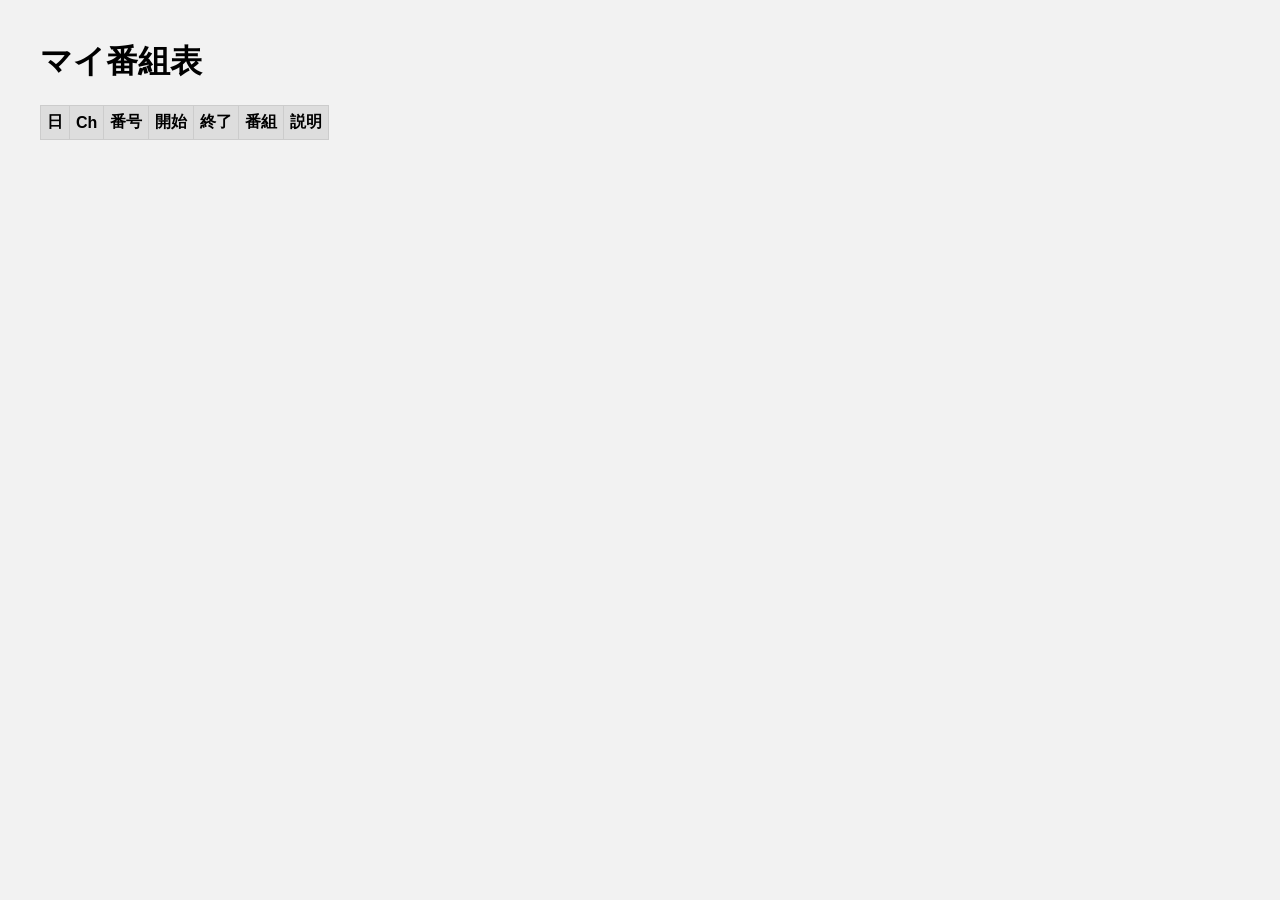
==== index.html @ b537195c "Add files via upload" ====
<!DOCTYPE html>
<html lang="ja">

<head>

<meta charset="utf-8">
<title>マイ番組表</title>

<link rel="stylesheet" href="style.css">

</head>

<body>

<h1>マイ番組表</h1>

<table>

<thead>
<tr>

<th>日</th>
<th>Ch</th>
<th>番号</th>
<th>開始</th>
<th>終了</th>
<th>番組</th>
<th>説明</th>

</tr>
</thead>

<tbody id="tv"></tbody>

</table>

<script>

fetch("my_tv.json")
.then(r=>r.json())
.then(data=>{

let html="";

data.forEach(p=>{

html+=`

<tr>

<td>${p.date}</td>
<td>${p.channel}</td>
<td>${p.ch_num}</td>
<td>${p.start}</td>
<td>${p.end}</td>
<td>${p.title}</td>
<td>${p.desc}</td>

</tr>

`;

});

document.getElementById("tv").innerHTML=html;

});

</script>

</body>
</html>
---- style.css ----
body{
font-family:sans-serif;
background:#f2f2f2;
margin:40px;
}

table{
border-collapse:collapse;
background:white;
}

td,th{
border:1px solid #ccc;
padding:6px;
}

th{
background:#ddd;
}

tr:hover{
background:#ffffcc;
}
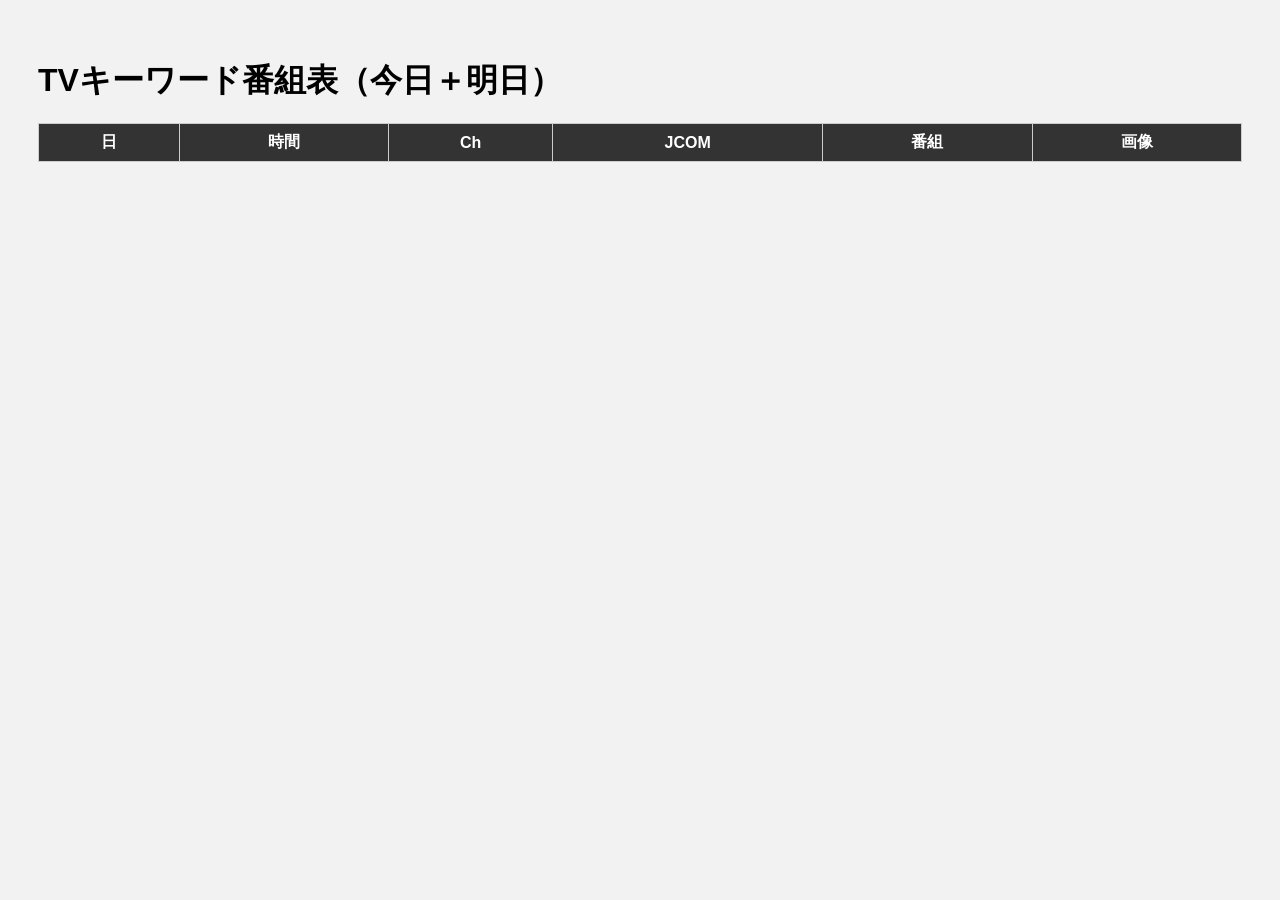
==== commit 8b657c6c: "Replace program table with new TV schedule layout" ====
--- a/index.html
+++ b/index.html
@@ -1,36 +1,59 @@
 <!DOCTYPE html>
-<html lang="ja">
+<html>
+<head>
+<meta charset="utf-8">
+<title>TVキーワード番組表</title>
 
-<head>
+<style>
 
-<meta charset="utf-8">
-<title>マイ番組表</title>
+body{
+font-family:sans-serif;
+background:#f2f2f2;
+padding:30px;
+}
 
-<link rel="stylesheet" href="style.css">
+h1{
+margin-bottom:20px;
+}
+
+table{
+border-collapse:collapse;
+background:white;
+width:100%;
+}
+
+th,td{
+border:1px solid #ccc;
+padding:8px;
+}
+
+th{
+background:#333;
+color:white;
+}
+
+img{
+width:120px;
+}
+
+</style>
 
 </head>
 
 <body>
 
-<h1>マイ番組表</h1>
+<h1>TVキーワード番組表（今日＋明日）</h1>
 
-<table>
+<table id="tv">
 
-<thead>
 <tr>
-
 <th>日</th>
+<th>時間</th>
 <th>Ch</th>
-<th>番号</th>
-<th>開始</th>
-<th>終了</th>
+<th>JCOM</th>
 <th>番組</th>
-<th>説明</th>
-
+<th>画像</th>
 </tr>
-</thead>
-
-<tbody id="tv"></tbody>
 
 </table>
 
@@ -40,33 +63,38 @@
 .then(r=>r.json())
 .then(data=>{
 
-let html="";
+let table=document.getElementById("tv")
 
-data.forEach(p=>{
+data.programs.forEach(p=>{
 
-html+=`
+let img="https://placehold.jp/120x70.png"
 
-<tr>
+let tr=document.createElement("tr")
+
+tr.innerHTML=`
 
 <td>${p.date}</td>
+<td>${p.time}</td>
 <td>${p.channel}</td>
-<td>${p.ch_num}</td>
-<td>${p.start}</td>
-<td>${p.end}</td>
-<td>${p.title}</td>
-<td>${p.desc}</td>
+<td>${p.jcom}</td>
+<td>
+<a href="${p.url}" target="_blank">
+${p.title}
+</a>
+</td>
+<td>
+<img src="${img}">
+</td>
 
-</tr>
+`
 
-`;
+table.appendChild(tr)
 
-});
+})
 
-document.getElementById("tv").innerHTML=html;
-
-});
+})
 
 </script>
 
 </body>
-</html>+</html>
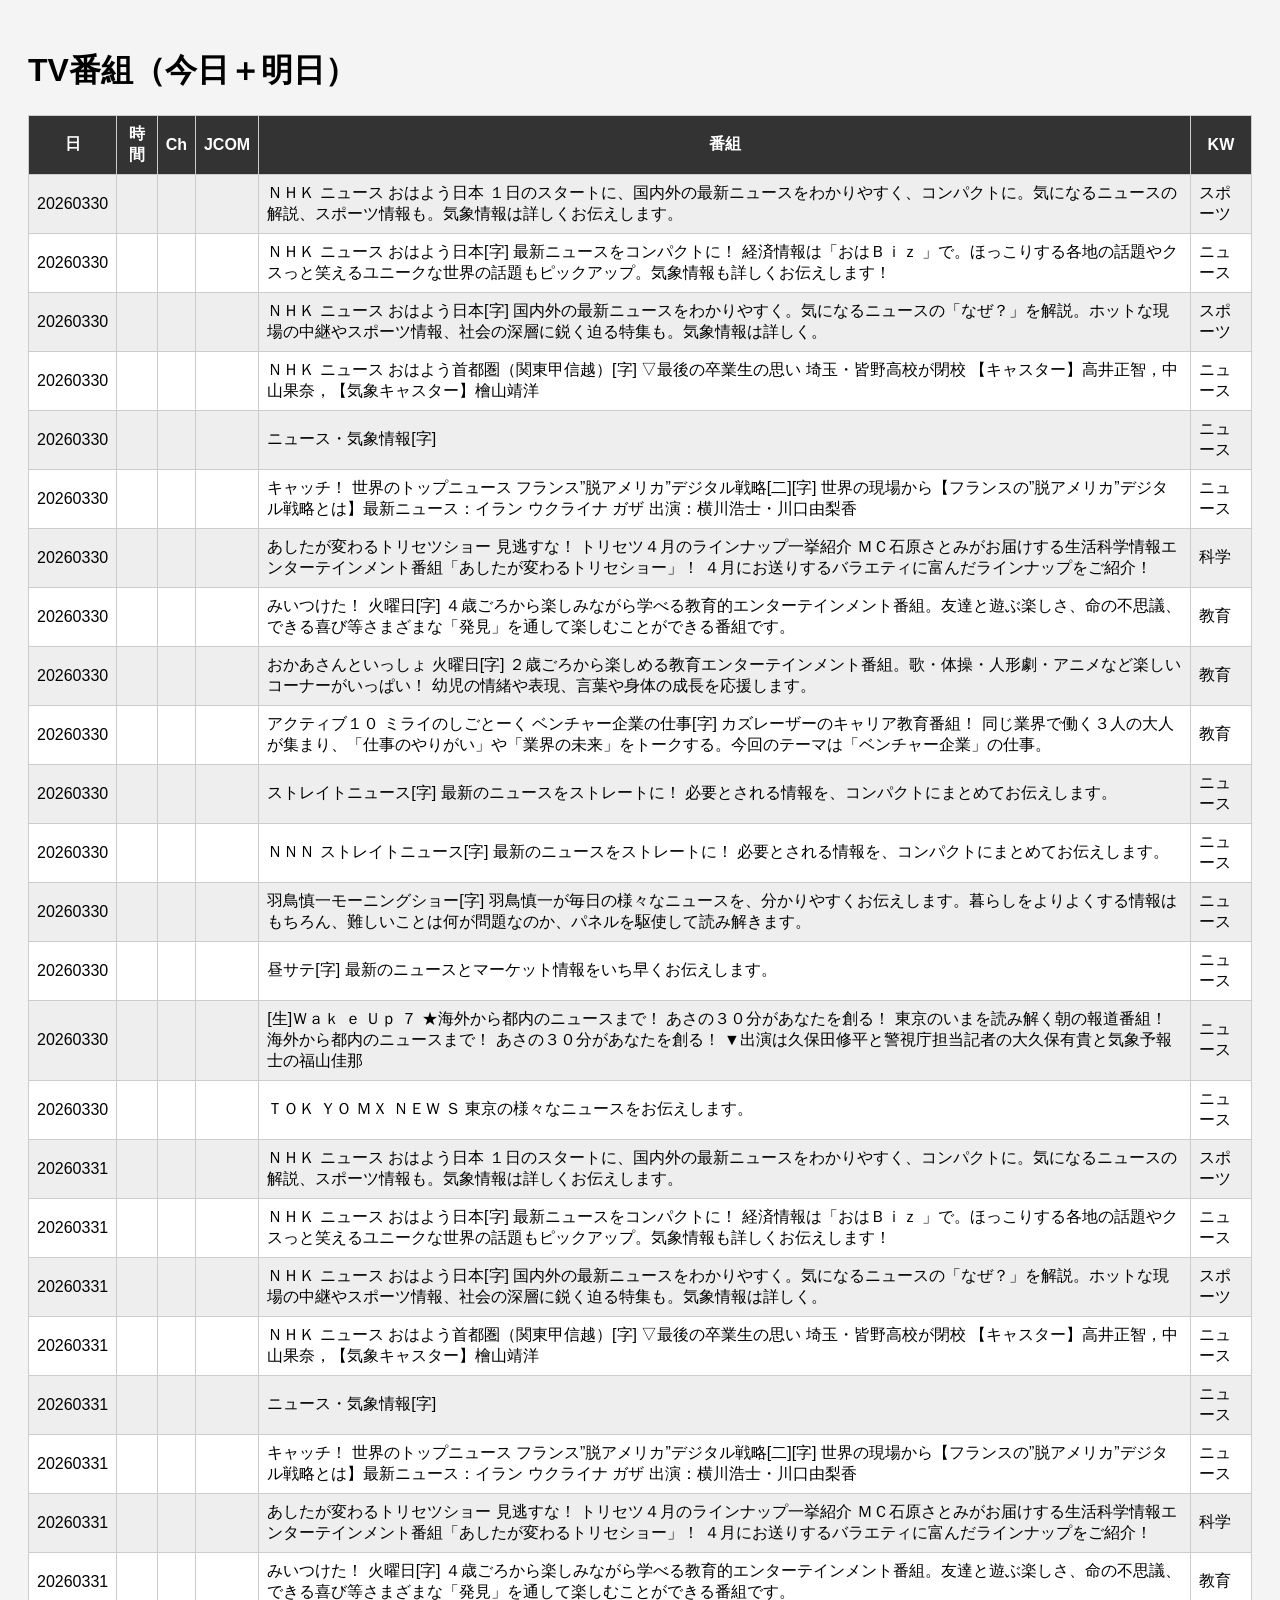
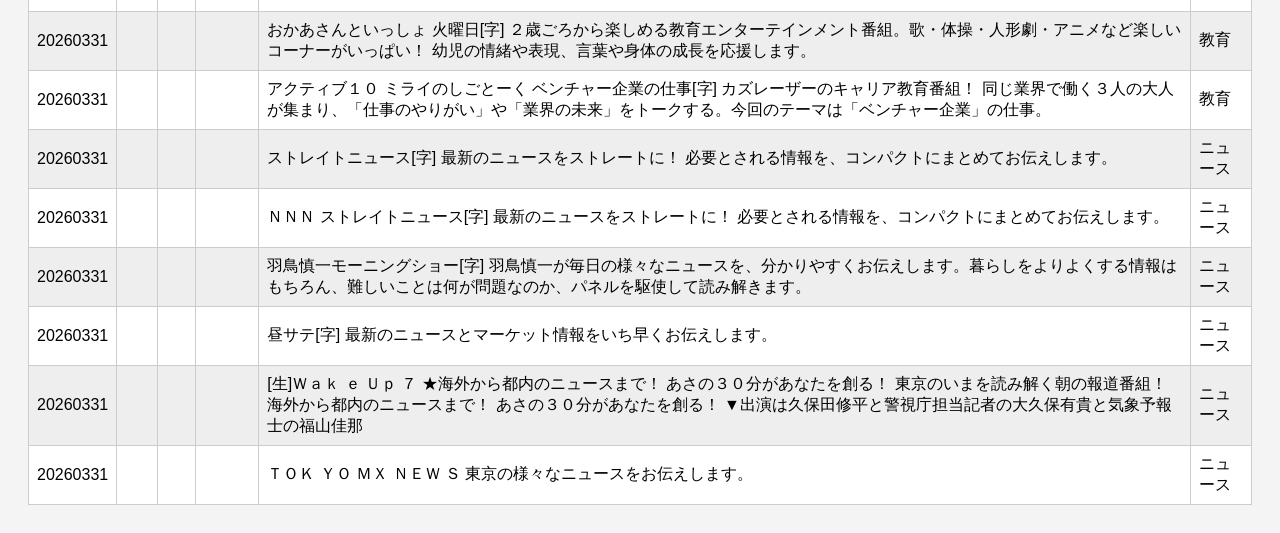
==== commit 37830dd2: "Refactor index.html for TV program display Updated the HTML structure and styling for the TV program" ====
--- a/index.html
+++ b/index.html
@@ -2,99 +2,60 @@
 <html>
 <head>
 <meta charset="utf-8">
-<title>TVキーワード番組表</title>
+<title>TV番組フィルタ</title>
 
 <style>
-
-body{
-font-family:sans-serif;
-background:#f2f2f2;
-padding:30px;
-}
-
-h1{
-margin-bottom:20px;
-}
-
-table{
-border-collapse:collapse;
-background:white;
-width:100%;
-}
-
-th,td{
-border:1px solid #ccc;
-padding:8px;
-}
-
-th{
-background:#333;
-color:white;
-}
-
-img{
-width:120px;
-}
-
+body { font-family: sans-serif; background:#f4f4f4; padding:20px; }
+table { border-collapse:collapse; width:100%; background:white; }
+th,td { border:1px solid #ccc; padding:8px; }
+th { background:#333; color:white; }
+tr:nth-child(even){ background:#eee; }
 </style>
 
 </head>
 
 <body>
 
-<h1>TVキーワード番組表（今日＋明日）</h1>
+<h1>TV番組（今日＋明日）</h1>
 
 <table id="tv">
-
 <tr>
 <th>日</th>
 <th>時間</th>
 <th>Ch</th>
 <th>JCOM</th>
 <th>番組</th>
-<th>画像</th>
+<th>KW</th>
 </tr>
-
 </table>
 
 <script>
-
 fetch("my_tv.json")
 .then(r=>r.json())
 .then(data=>{
 
-let table=document.getElementById("tv")
+let t=document.getElementById("tv")
 
 data.programs.forEach(p=>{
-
-let img="https://placehold.jp/120x70.png"
 
 let tr=document.createElement("tr")
 
 tr.innerHTML=`
-
 <td>${p.date}</td>
 <td>${p.time}</td>
 <td>${p.channel}</td>
 <td>${p.jcom}</td>
-<td>
-<a href="${p.url}" target="_blank">
-${p.title}
-</a>
-</td>
-<td>
-<img src="${img}">
-</td>
-
+<td>${p.title}</td>
+<td>${p.keyword}</td>
 `
 
-table.appendChild(tr)
+t.appendChild(tr)
 
 })
 
 })
-
 </script>
 
 </body>
 </html>
+
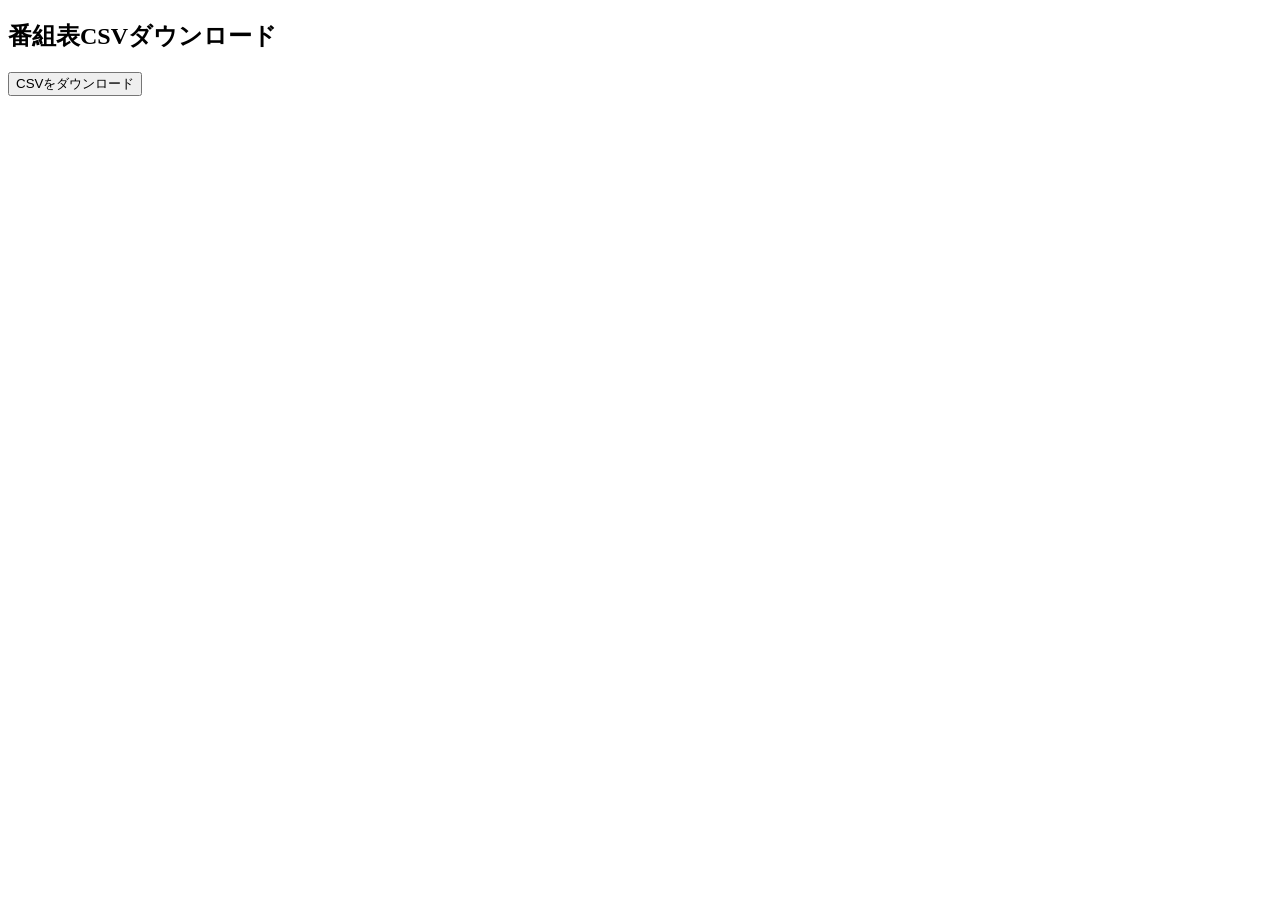
==== commit f053392f: "Add files via upload" ====
--- a/index.html
+++ b/index.html
@@ -1,61 +1,16 @@
-<!DOCTYPE html>
-<html>
-<head>
-<meta charset="utf-8">
-<title>TV番組フィルタ</title>
-
-<style>
-body { font-family: sans-serif; background:#f4f4f4; padding:20px; }
-table { border-collapse:collapse; width:100%; background:white; }
-th,td { border:1px solid #ccc; padding:8px; }
-th { background:#333; color:white; }
-tr:nth-child(even){ background:#eee; }
-</style>
-
-</head>
-
-<body>
-
-<h1>TV番組（今日＋明日）</h1>
-
-<table id="tv">
-<tr>
-<th>日</th>
-<th>時間</th>
-<th>Ch</th>
-<th>JCOM</th>
-<th>番組</th>
-<th>KW</th>
-</tr>
-</table>
-
-<script>
-fetch("my_tv.json")
-.then(r=>r.json())
-.then(data=>{
-
-let t=document.getElementById("tv")
-
-data.programs.forEach(p=>{
-
-let tr=document.createElement("tr")
-
-tr.innerHTML=`
-<td>${p.date}</td>
-<td>${p.time}</td>
-<td>${p.channel}</td>
-<td>${p.jcom}</td>
-<td>${p.title}</td>
-<td>${p.keyword}</td>
-`
-
-t.appendChild(tr)
-
-})
-
-})
-</script>
-
-</body>
-</html>
-
+<!DOCTYPE html>
+<html>
+<body>
+
+<h2>番組表CSVダウンロード</h2>
+
+<button onclick="downloadCSV()">CSVをダウンロード</button>
+
+<script>
+function downloadCSV() {
+    window.location.href = "http://localhost:5000/download";
+}
+</script>
+
+</body>
+</html>
